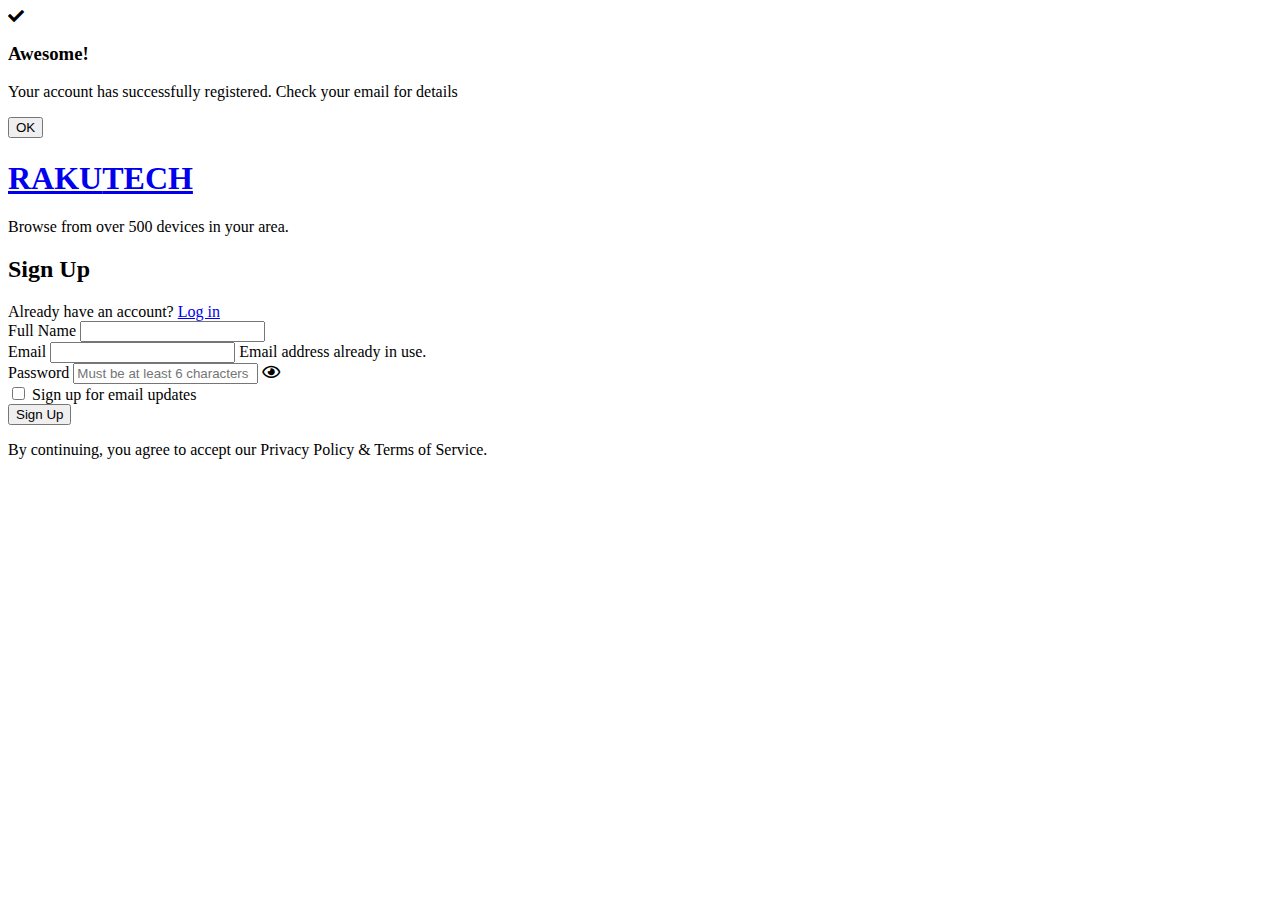
==== src/main/resources/templates/signup.html @ a7be67bc "Added Sign Up page" ====
<html lang="en" xmlns:th="http://www.thymeleaf.org/"><head>
    <meta charset="UTF-8">
    <meta http-equiv="X-UA-Compatible" content="IE=edge">
    <meta name="viewport" content="width=device-width, initial-scale=1.0">
    <title>RAKUTECH</title>
    
    <link rel="stylesheet" href="/css/preset.css">
    <link rel="stylesheet" href="/css/style.css">
    <link rel="stylesheet" href="/css/modal.css">
    <link rel="stylesheet" href="/css/sign-up.css">
    <link rel="stylesheet" href="/css/media.css">
    <link rel="stylesheet" href="https://cdnjs.cloudflare.com/ajax/libs/font-awesome/5.15.3/css/all.min.css">
</head>
<body cz-shortcut-listen="true">
        <!-- Modal Here -->

    <section id="modal" class="modal successful-registered" aria-hidden="true">
        <section class="successful-registered__box">
            <article class="successful-registered__content">
                <span class="successful-registered__icon"><i class="fas fa-check"></i></span>
                <h3 class="modal__title successful-registered__title">Awesome!</h3>
                <p class="modal__description successful-registered__description">Your account has successfully registered. Check your email for details</p>
                <footer class="successful-registered__footer">
                    <button class="successful-registered__success" data-dismiss="modal">OK</button>
                </footer>
            </article>
        </section>
    </section>

    <section class="sign-up">
        <section class="sign-up__wrapper wrapper">
            <section class="sign-up__description">
                <h1 class="sign-up__company-name"><a href="index.html">RAKU<span class="sign-up__company-name--color">TECH</span></a></h1>
                <p class="sign-up__company-desc">Browse from over 500 devices in your area.</p>
            </section>
            <section class="sign-up__section">
                <header class="sign-up__header">
                    <h2 class="sign-up__header--title">Sign Up</h2>
                    <span class="sign-up__header--text">Already have an account? <a href="login-page.html" class="sign-up__header--link">Log in</a></span>
                </header>
                <section class="sign-up__form">
                    <form id="signup-submit">
                        <div class="sign-up__input-group">
                            <label for="fullName">Full Name</label>
                            <input type="text" name="fullName" id="fullName" required="">
                        </div>
                        <div class="sign-up__input-group">
                            <label for="email">Email</label>
                            <input type="email" name="email" id="email" required="">
                            <span class="sign-up__invalid-feedback">Email address already in use.</span>
                        </div>
                        <div class="sign-up__input-group">
                            <label for="password">Password</label>
                            <input type="password" name="password" id="password" placeholder="Must be at least 6 characters" required="">
                            <i class="far fa-eye" id="togglePassword"></i>
                        </div>
                        <div class="sign-up__input-group">
                            <input type="checkbox" name="signUp" id="signUp">
                            <label for="signUp" class="sign-up__chkbox-label">Sign up for email updates</label>
                        </div>
                        <button class="sign-up__button" type="submit">Sign Up</button>
                    </form>
                </section>
                <footer class="sign-up__footer">
                    <span class="sign-up__footer--text">By continuing, you agree to accept our Privacy Policy &amp; Terms of Service.</span>
                </footer>
            </section>
        </section>
    </section>

    <script src="js/plugin.js"></script>

</body></html>
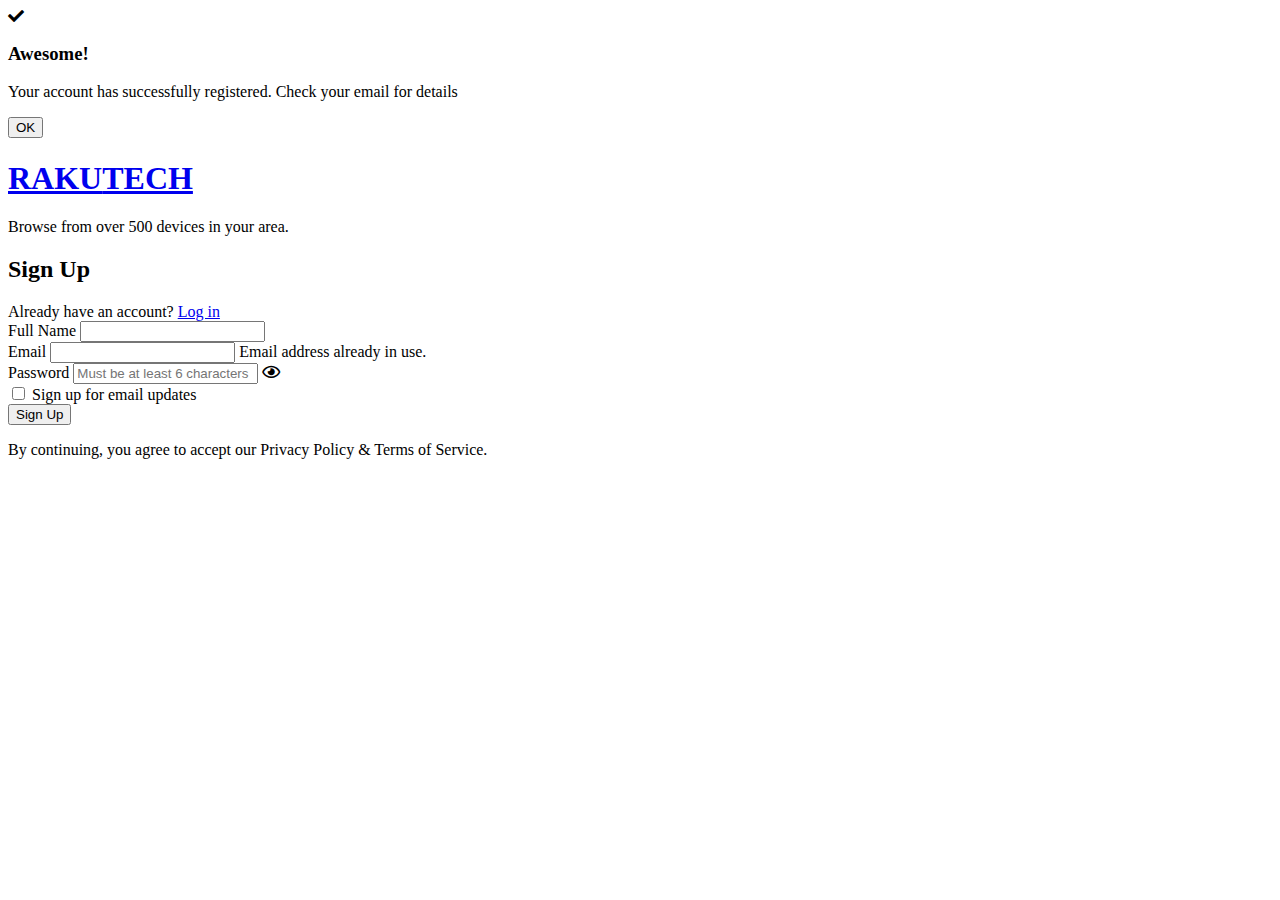
==== commit ff512992: "JPA View Data" ====
--- a/src/main/resources/templates/signup.html
+++ b/src/main/resources/templates/signup.html
@@ -1,9 +1,11 @@
-<html lang="en" xmlns:th="http://www.thymeleaf.org/"><head>
+<html lang="en" xmlns:th="http://www.thymeleaf.org/">
+
+<head>
     <meta charset="UTF-8">
     <meta http-equiv="X-UA-Compatible" content="IE=edge">
     <meta name="viewport" content="width=device-width, initial-scale=1.0">
     <title>RAKUTECH</title>
-    
+
     <link rel="stylesheet" href="/css/preset.css">
     <link rel="stylesheet" href="/css/style.css">
     <link rel="stylesheet" href="/css/modal.css">
@@ -11,15 +13,17 @@
     <link rel="stylesheet" href="/css/media.css">
     <link rel="stylesheet" href="https://cdnjs.cloudflare.com/ajax/libs/font-awesome/5.15.3/css/all.min.css">
 </head>
+
 <body cz-shortcut-listen="true">
-        <!-- Modal Here -->
+    <!-- Modal Here -->
 
     <section id="modal" class="modal successful-registered" aria-hidden="true">
         <section class="successful-registered__box">
             <article class="successful-registered__content">
                 <span class="successful-registered__icon"><i class="fas fa-check"></i></span>
                 <h3 class="modal__title successful-registered__title">Awesome!</h3>
-                <p class="modal__description successful-registered__description">Your account has successfully registered. Check your email for details</p>
+                <p class="modal__description successful-registered__description">Your account has successfully
+                    registered. Check your email for details</p>
                 <footer class="successful-registered__footer">
                     <button class="successful-registered__success" data-dismiss="modal">OK</button>
                 </footer>
@@ -30,13 +34,15 @@
     <section class="sign-up">
         <section class="sign-up__wrapper wrapper">
             <section class="sign-up__description">
-                <h1 class="sign-up__company-name"><a href="index.html">RAKU<span class="sign-up__company-name--color">TECH</span></a></h1>
+                <h1 class="sign-up__company-name"><a href="index.html">RAKU<span
+                            class="sign-up__company-name--color">TECH</span></a></h1>
                 <p class="sign-up__company-desc">Browse from over 500 devices in your area.</p>
             </section>
             <section class="sign-up__section">
                 <header class="sign-up__header">
                     <h2 class="sign-up__header--title">Sign Up</h2>
-                    <span class="sign-up__header--text">Already have an account? <a href="login-page.html" class="sign-up__header--link">Log in</a></span>
+                    <span class="sign-up__header--text">Already have an account? <a href="/"
+                            class="sign-up__header--link">Log in</a></span>
                 </header>
                 <section class="sign-up__form">
                     <form id="signup-submit">
@@ -51,7 +57,8 @@
                         </div>
                         <div class="sign-up__input-group">
                             <label for="password">Password</label>
-                            <input type="password" name="password" id="password" placeholder="Must be at least 6 characters" required="">
+                            <input type="password" name="password" id="password"
+                                placeholder="Must be at least 6 characters" required="">
                             <i class="far fa-eye" id="togglePassword"></i>
                         </div>
                         <div class="sign-up__input-group">
@@ -62,7 +69,8 @@
                     </form>
                 </section>
                 <footer class="sign-up__footer">
-                    <span class="sign-up__footer--text">By continuing, you agree to accept our Privacy Policy &amp; Terms of Service.</span>
+                    <span class="sign-up__footer--text">By continuing, you agree to accept our Privacy Policy &amp;
+                        Terms of Service.</span>
                 </footer>
             </section>
         </section>
@@ -70,4 +78,6 @@
 
     <script src="js/plugin.js"></script>
 
-</body></html>+</body>
+
+</html>